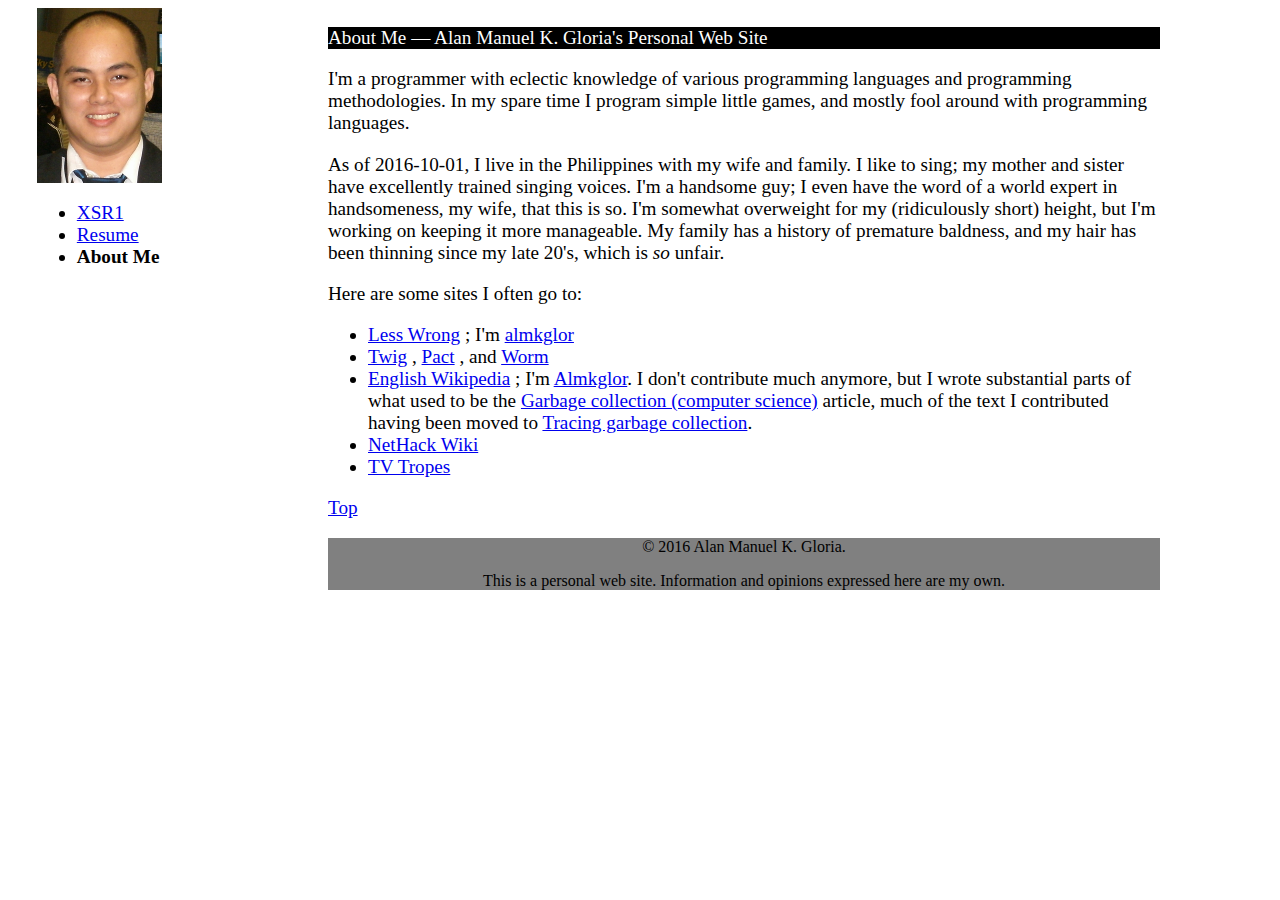
==== about-me.html @ 5798918b "Add about me." ====
<!DOCTYPE html>
<html lang=en>
<head>
<meta charset=utf-8>
<title>About Me - Alan Manuel K. Gloria's Personal Web Site</title>
<link rel=stylesheet type=text/css href=base.css>
</head>
<body>
<div class='logo'>
<a href='index.html'><img src=id-pic.png /></a>
</div>
<div class='header'>
<p>About Me &mdash; Alan Manuel K. Gloria's Personal Web Site</p>
</div>
<div class='nav'>
<ul>
<li><a href='XSR1/index.html'>XSR1</a></li>
<li><a href='alan-resume.pdf'>Resume</a></li>
<li><strong>About Me</strong></li>
</ul>
</div>
<div class='contents'>
<p>I'm a programmer with eclectic knowledge
of various programming languages
and programming methodologies.
In my spare time I program simple little games,
and mostly fool around with programming languages.
</p>
<p>As of 2016-10-01, I live in the Philippines
with my wife and family.
I like to sing;
my mother and sister have excellently trained singing voices.
I'm a handsome guy;
I even have the word of a world expert in handsomeness, my wife,
that this is so.
I'm somewhat overweight for my (ridiculously short) height,
but I'm working on keeping it more manageable.
My family has a history of premature baldness,
and my hair has been thinning since my late 20's,
which is <em>so</em> unfair.
</p>
<p>Here are some sites I often go to:</p>
<ul>
<li><a href='http://lesswrong.com/r/discussion/new'>Less Wrong</a>
 ; I'm <a href='http://tvtropes.org/pmwiki/pmwiki.php/main/tvtropeswillruinyourlife'>almkglor</a>
</li>
<li>
   <a href='http://twigserial.wordpress.com'>Twig</a>
 , <a href='http://pactwebserial.wordpress.com'>Pact</a>
 , and <a href='http://parahumans.wordpress.com'>Worm</a>
</li>
<li><a href='http://en.wikipedia.org'>English Wikipedia</a>
 ; I'm <a href='https://en.wikipedia.org/wiki/User:Almkglor'>Almkglor</a>.
 I don't contribute much anymore,
 but I wrote substantial parts of what used to be the
 <a href='https://en.wikipedia.org/wiki/Garbage_collection_%28computer_science%29'>Garbage collection (computer science)</a>
 article,
 much of the text I contributed having been moved to
 <a href='https://en.wikipedia.org/wiki/Tracing_garbage_collection'>Tracing garbage collection</a>.
</li>
<li><a href='http://nethackwiki.com'>NetHack Wiki</a></li>
<li><a href='http://tvtropes.org/pmwiki/pmwiki.php/main/tvtropeswillruinyourlife'>TV Tropes</a></li>
</ul>
<p><a href='index.html'>Top</a></p>
</div>
<div class='footer'>
<p>&copy; 2016 Alan Manuel K. Gloria.</p>
<p>
This is a personal web site.
Information and opinions expressed here are my own.
</p>
</div>
</body>
</html>
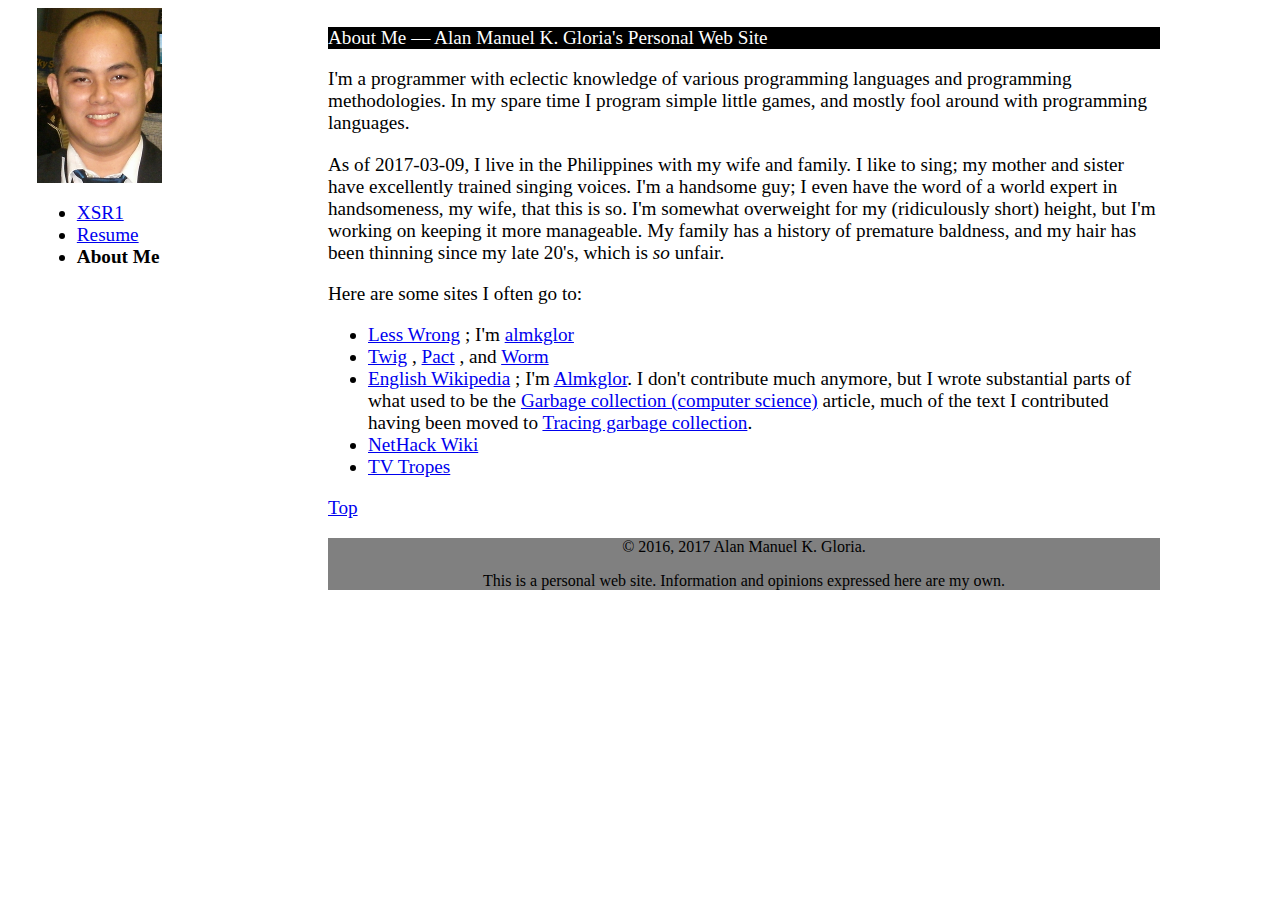
==== commit 00839387: "Update a little." ====
--- a/about-me.html
+++ b/about-me.html
@@ -26,7 +26,7 @@
 In my spare time I program simple little games,
 and mostly fool around with programming languages.
 </p>
-<p>As of 2016-10-01, I live in the Philippines
+<p>As of 2017-03-09, I live in the Philippines
 with my wife and family.
 I like to sing;
 my mother and sister have excellently trained singing voices.
@@ -42,7 +42,7 @@
 <p>Here are some sites I often go to:</p>
 <ul>
 <li><a href='http://lesswrong.com/r/discussion/new'>Less Wrong</a>
- ; I'm <a href='http://tvtropes.org/pmwiki/pmwiki.php/main/tvtropeswillruinyourlife'>almkglor</a>
+ ; I'm <a href='http://lesswrong.com/user/almkglor'>almkglor</a>
 </li>
 <li>
    <a href='http://twigserial.wordpress.com'>Twig</a>
@@ -64,7 +64,7 @@
 <p><a href='index.html'>Top</a></p>
 </div>
 <div class='footer'>
-<p>&copy; 2016 Alan Manuel K. Gloria.</p>
+<p>&copy; 2016, 2017 Alan Manuel K. Gloria.</p>
 <p>
 This is a personal web site.
 Information and opinions expressed here are my own.
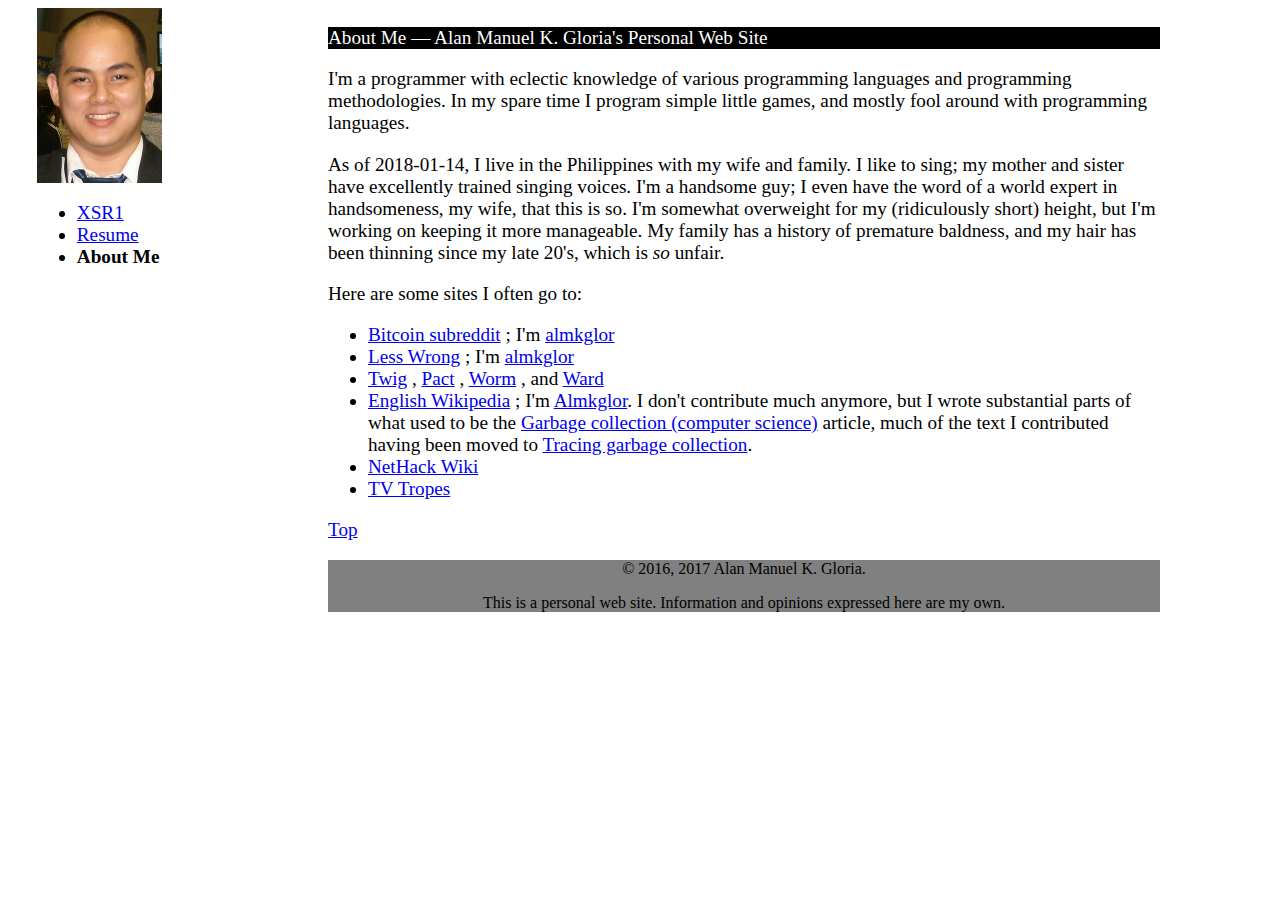
==== commit ff35c3eb: "Update for this year." ====
--- a/about-me.html
+++ b/about-me.html
@@ -26,7 +26,7 @@
 In my spare time I program simple little games,
 and mostly fool around with programming languages.
 </p>
-<p>As of 2017-03-09, I live in the Philippines
+<p>As of 2018-01-14, I live in the Philippines
 with my wife and family.
 I like to sing;
 my mother and sister have excellently trained singing voices.
@@ -41,13 +41,17 @@
 </p>
 <p>Here are some sites I often go to:</p>
 <ul>
+<li><a href='http://bitcoin.reddit.com'>Bitcoin subreddit</a>
+ ; I'm <a href='http://reddit.com/u/almkglor'>almkglor</a>
+</li>
 <li><a href='http://lesswrong.com/r/discussion/new'>Less Wrong</a>
  ; I'm <a href='http://lesswrong.com/user/almkglor'>almkglor</a>
 </li>
 <li>
    <a href='http://twigserial.wordpress.com'>Twig</a>
  , <a href='http://pactwebserial.wordpress.com'>Pact</a>
- , and <a href='http://parahumans.wordpress.com'>Worm</a>
+ , <a href='http://parahumans.wordpress.com'>Worm</a>
+ , and <a href='http://parahumans.net'>Ward</a>
 </li>
 <li><a href='http://en.wikipedia.org'>English Wikipedia</a>
  ; I'm <a href='https://en.wikipedia.org/wiki/User:Almkglor'>Almkglor</a>.
